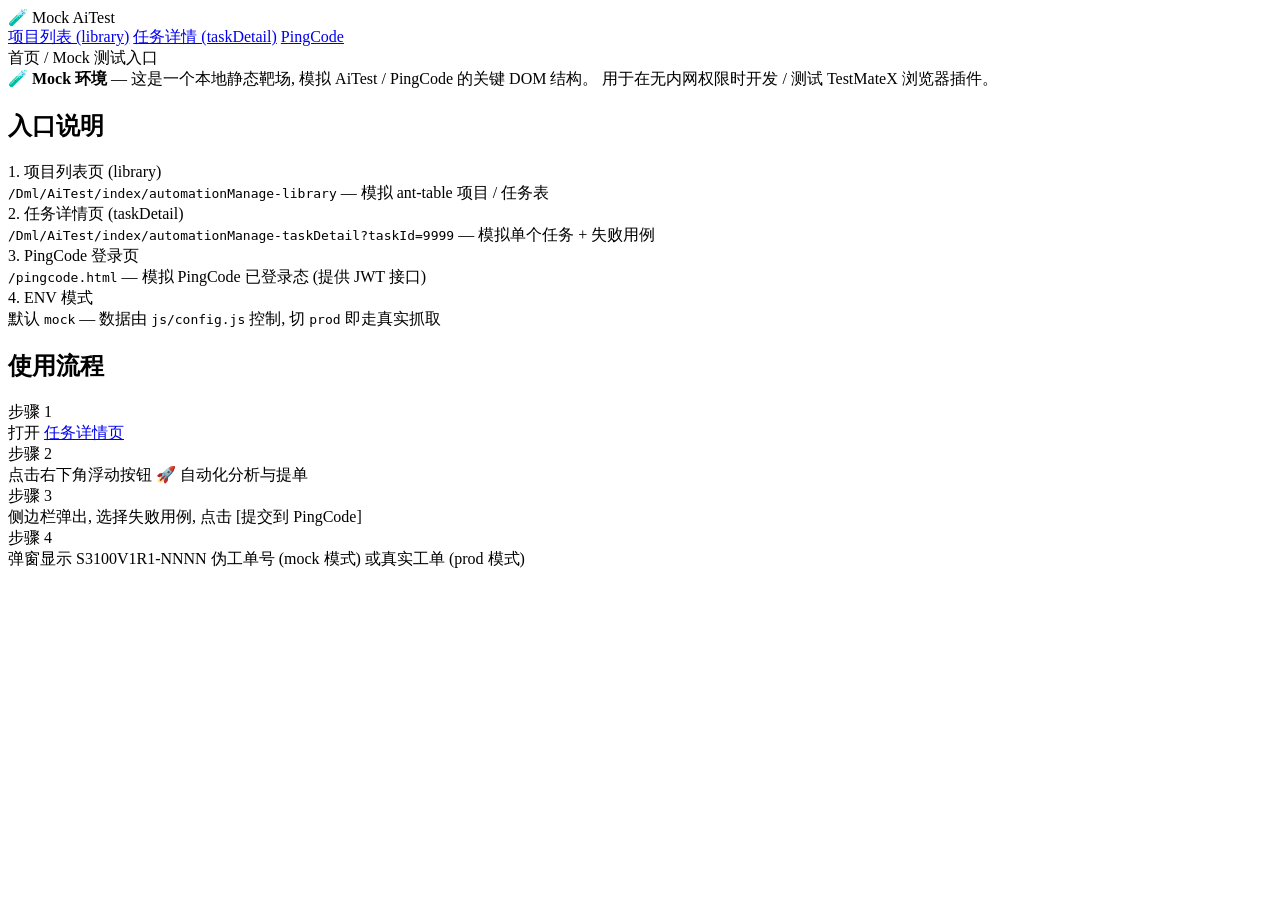
==== mock-server/index.html @ 9d2d8feb "feat: PLM 系统适配 + ENV 适配器 + 本地 Mock 靶场 架构分层重构, 引入 ENV 开关 + Adapter 模式, 支持无内网开发:  - js/config.js: 全局 E" ====
<!DOCTYPE html>
<html lang="zh-CN">
<head>
  <meta charset="UTF-8">
  <title>Mock AiTest - 入口</title>
  <link rel="stylesheet" href="/static/css/mock.css">
</head>
<body>
  <header class="top-nav">
    <span class="logo">🧪 Mock AiTest</span>
    <nav>
      <a href="/Dml/AiTest/index/automationManage-library">项目列表 (library)</a>
      <a href="/Dml/AiTest/index/automationManage-taskDetail?taskId=9999">任务详情 (taskDetail)</a>
      <a href="/pingcode.html">PingCode</a>
    </nav>
  </header>

  <div class="breadcrumb">
    <span class="ant-breadcrumb-item">首页</span>
    <span class="ant-breadcrumb-separator">/</span>
    <span class="ant-breadcrumb-link">Mock 测试入口</span>
  </div>

  <main class="content">
    <div class="mock-banner">
      <strong>🧪 Mock 环境</strong> — 这是一个本地静态靶场, 模拟 AiTest / PingCode 的关键 DOM 结构。
      用于在无内网权限时开发 / 测试 TestMateX 浏览器插件。
    </div>

    <section class="card">
      <h2>入口说明</h2>
      <div class="kv-grid">
        <div class="k">1. 项目列表页 (library)</div>
        <div class="v"><code>/Dml/AiTest/index/automationManage-library</code> — 模拟 ant-table 项目 / 任务表</div>
        <div class="k">2. 任务详情页 (taskDetail)</div>
        <div class="v"><code>/Dml/AiTest/index/automationManage-taskDetail?taskId=9999</code> — 模拟单个任务 + 失败用例</div>
        <div class="k">3. PingCode 登录页</div>
        <div class="v"><code>/pingcode.html</code> — 模拟 PingCode 已登录态 (提供 JWT 接口)</div>
        <div class="k">4. ENV 模式</div>
        <div class="v">默认 <code>mock</code> — 数据由 <code>js/config.js</code> 控制, 切 <code>prod</code> 即走真实抓取</div>
      </div>
    </section>

    <section class="card">
      <h2>使用流程</h2>
      <div class="kv-grid">
        <div class="k">步骤 1</div><div class="v">打开 <a href="/Dml/AiTest/index/automationManage-taskDetail?taskId=9999">任务详情页</a></div>
        <div class="k">步骤 2</div><div class="v">点击右下角浮动按钮 🚀 自动化分析与提单</div>
        <div class="k">步骤 3</div><div class="v">侧边栏弹出, 选择失败用例, 点击 [提交到 PingCode]</div>
        <div class="k">步骤 4</div><div class="v">弹窗显示 S3100V1R1-NNNN 伪工单号 (mock 模式) 或真实工单 (prod 模式)</div>
      </div>
    </section>
  </main>
</body>
</html>
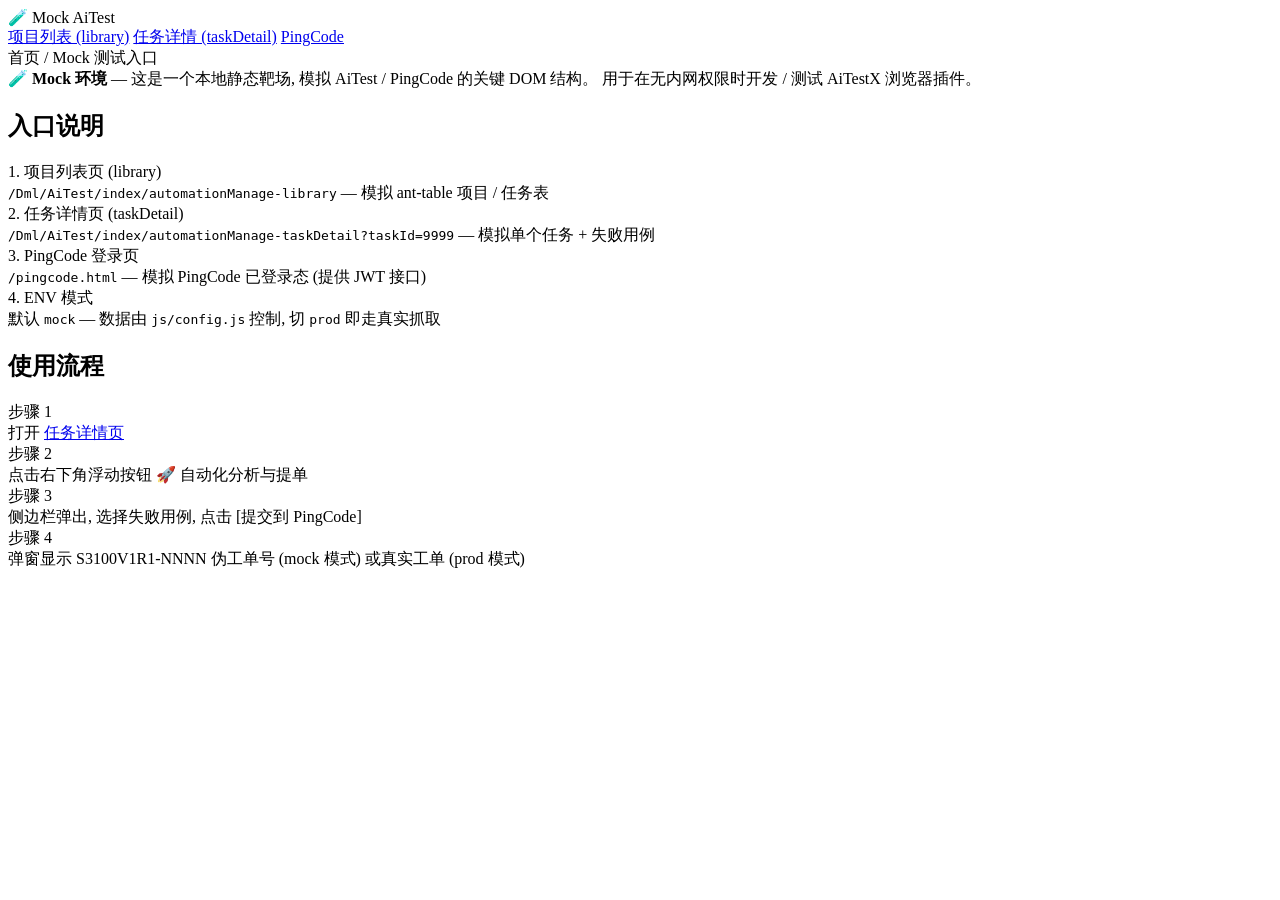
==== commit 9b4d7723: "refactor(brand): TestMateX → AiTestX 全局重命名 + 去掉 brand-sub" ====
--- a/mock-server/index.html
+++ b/mock-server/index.html
@@ -24,7 +24,7 @@
   <main class="content">
     <div class="mock-banner">
       <strong>🧪 Mock 环境</strong> — 这是一个本地静态靶场, 模拟 AiTest / PingCode 的关键 DOM 结构。
-      用于在无内网权限时开发 / 测试 TestMateX 浏览器插件。
+      用于在无内网权限时开发 / 测试 AiTestX 浏览器插件。
     </div>
 
     <section class="card">
